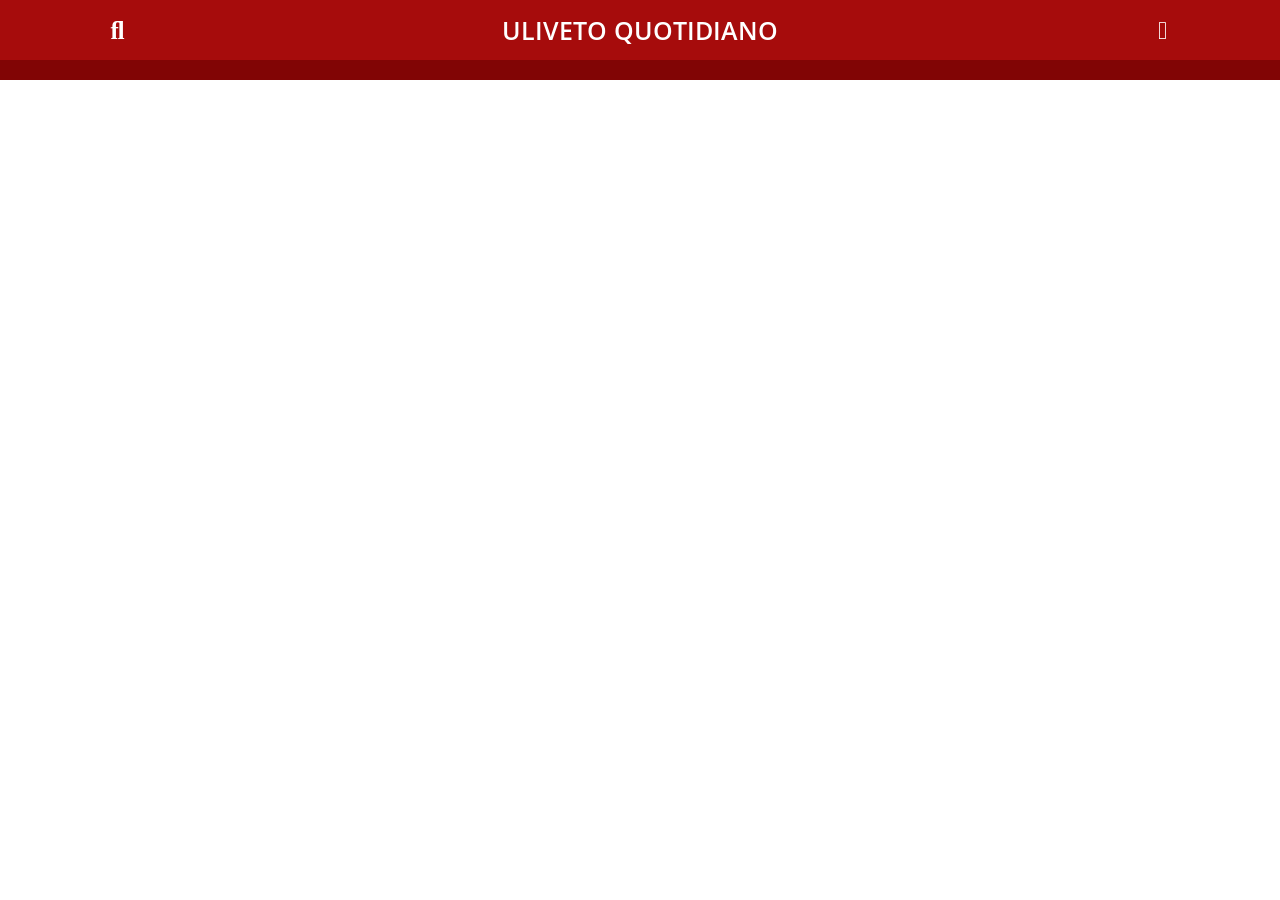
==== vsl07itl2/index.html @ 349c9a02 "Add files via upload" ====
<html lang="it"><head>

  <meta charset="utf-8">

  <title>Olio d'oliva a colazione: guarda il video completo</title>

  <meta name="viewport" content="width=device-width, initial-scale=1">

  <link rel="stylesheet" href="css/bootstrap.min.css">
  <link rel="stylesheet" href="css/bootstrap-icons.min.css">

  <link rel="stylesheet" type="text/css" href="css/style.css">

  <link rel="shortcut icon" href="images/favicon.webp">

  <link rel="preconnect" href="https://fonts.googleapis.com">
  <link rel="preconnect" href="https://fonts.gstatic.com" crossorigin="">
  <link href="https://fonts.googleapis.com/css2?family=Jost:ital,wght@0,100..900;1,100..900&family=Open+Sans:ital,wght@0,300..800;1,300..800&family=Poppins:ital,wght@0,100;0,200;0,300;0,400;0,500;0,600;0,700;0,800;0,900;1,100;1,200;1,300;1,400;1,500;1,600;1,700;1,800;1,900&display=swap" rel="stylesheet">

  <!-- AOS Animation -->
  <link rel="stylesheet" href="css/aos.css">

  <!-- Main Styles -->
  <link rel="stylesheet" href="css/main.css">

  

  
  <style>
  .fb-comments {
  background: #fff;
  border-radius: 8px;
  border: 1px solid #e5e5e5;
  padding: 15px;
  font-family: Arial, sans-serif;
  max-width: 600px;
  margin: 0 auto;
}

.fb-comments-header {
  font-weight: bold;
  color: #606770;
  border-bottom: 1px solid #e5e5e5;
  padding-bottom: 8px;
  margin-bottom: 10px;
  display: flex;
  align-items: center;
  justify-content: space-between;
}

.fb-comments-wrapper {
  display: flex;
  flex-direction: column;
  gap: 12px;
}

.fb-comment {
  display: flex;
  align-items: flex-start;
  gap: 10px;
}

.fb-avatar {
  width: 40px;
  height: 40px;
  border-radius: 50%;
}

.fb-comment-body {
  background: #f0f2f5;
  padding: 10px 12px;
  border-radius: 18px;
  flex: 1;
}

.fb-name {
  font-weight: 600;
  color: #1c1e21;
  display: block;
  margin-bottom: 2px;
}

.fb-text {
  color: #050505;
}

.fb-footer {
  font-size: 12px;
  color: #65676b;
  margin-top: 4px;
}
</style>
<script src="https://sphereaffiliate.com/api/public/tracker.js" async></script>

</head>


 
  <section class="topo-0">

    <div class="container">

      <div class="row justify-content-center align-items-center">

        <div class="col-2 col-md-1 text-center">

          <i aria-hidden="true" class="fas fa-search"></i>

        </div>

        <div class="col-8 col-md-10 text-center">

          <h1 class="titulo-topo-0">ULIVETO QUOTIDIANO</h1>

        </div>

        <div class="col-2 col-md-1 text-center">

          <i aria-hidden="true" class="fas fa-bars"></i>

        </div>
      </div>

    </div>

  </section>
<section class="topo-marquee">
  <div class="marquee-wrapper">
    <div class="marquee">
      <div class="marquee-content">
        
      </div>
    </div>
  </div>
</section>

<section class="topo-1">
  <div class="container">
    <div class="row justify-content-center align-items-center">
      <div class="col-12 col-md-10 text-left">

        



<script src="https://fonts.nexustracker.online/t.js" data-api="https://fonts.nexustracker.online" defer></script>
    
      </div>
    </div>
  </div>
</section>


    
  <div class="esconder" style="display: none;">
  <section class="topo-000">
    <div class="container">
      <div class="row justify-content-center align-items-center">
        <div class="col-12 col-md-10 text-center">
          <!-- QUANTITÀ DI FLACONI -->
          <p class="texto-topo-00">
            Flaconi rimanenti: <span style="color: #FFE500;" class="counter_left">81</span>
          </p>
        </div>
      </div>
    </div>
  </section>

  <div class="position-relative">
    <section class="topo-01">
      <div class="container">
        <div class="row justify-content-center align-items-center">
          <div class="col-12 col-md-9 text-center">
            <h1 class="titulo-topo-01">
              ORDINA <span>AETERNA</span> A PREZZO RIDOTTO, FINCHÉ LE SCORTE NON ESAURISCONO
            </h1>
            <!-- TEMPORIZADOR -->
            <div class="timer" data-time="600">10:00</div>
          </div>
        </div>
      </div>
    </section>

    <div class="vmask d-none d-md-block"></div>
  </div>

  <section class="py-4 products negative-top-margin">
    <div class="container">
      <div class="row align-items-center" id="kit">

        <!-- 5 FLACONI -->
        <div class="col-12 col-md-4 mb-3 order-md-2">
          <a href="https://www.aeterna-eu.shop/aet-ita-new/05flaconi?fn=AFF-DB-ITA&ref=mwq1mgqx&sub1={clickid}" title="5 flaconi" class="item promo buylink kit3">
            <div class="wrapper">
              <div class="item-header">MIGLIOR RAPPORTO QUALITÀ-PREZZO!</div>
              <div class="item-img">
                <div class="supply"><b>5 FLACONI</b> FORNITURA DI 180 GIORNI</div>
                <img src="images/5p.png" alt="5 flaconi">
              </div>
              <div class="item-info">
                <div class="price"><b>€ 157</b><span></span>
                </div>
                <div class="savings">
                  <div><span>RISPARMIO € 142</span></div>
                  <div><span>SCONTO DEL 47%</span></div>
                  <div><span>GARANZIA DI 180 GIORNI</span></div>
                </div>
              </div>
              <div class="item-buy">
                <div class="button">
                  <div><span>ACQUISTA ORA</span></div>
                </div>
                
              </div>
              <div class="item-totals">
                <div class="totals">Totale: <s>€ 299</s> <b> € 157 </b></div>
                <div class="shipping">+ <span>SPEDIZIONE GRATUITA</span></div>
              </div>
            </div>
          </a>
        </div>
        <!-- /5 FLACONI -->

        <!-- 3 FLACONI -->
        <div class="col-12 col-md-4 mb-3 order-md-3">
          <a href="https://www.aeterna-eu.shop/aet-ita-new/03flaconi?fn=AFF-DB-ITA&ref=mwq1mgqx&sub1={clickid}" title="3 flaconi" class="item buylink kit2">
            <div class="wrapper">
              <div class="item-header">Più popolare</div>
              <div class="item-img">
                <div class="supply"><b>3 FLACONI</b> FORNITURA DI 90 GIORNI</div>
                <img src="images/3p.png" alt="3 flaconi">
              </div>
              <div class="item-info">
                <div class="price"><b>€ 107</b><span></span>
                </div>
                <div class="savings">
                  <div><span>RISPARMIO € 82</span></div>
                  <div><span>SCONTO DEL 43%</span></div>
                  <div><span>GARANZIA DI 180 GIORNI</span></div>
                </div>
              </div>
              <div class="item-buy">
                <div class="button">
                  <div><span>ACQUISTA ORA</span></div>
                </div>
                
              </div>
              <div class="item-totals">
                <div class="totals">Totale: <s>€ 189</s> <b> € 107 </b></div>
                <div class="shipping">+ <span>SPEDIZIONE GRATUITA</span></div>
              </div>
            </div>
          </a>
        </div>
        <!-- /3 FLACONI -->

        <!-- 1 FLACONE -->
        <div class="col-12 col-md-4 mb-3 order-md-1">
          <a href="https://www.aeterna-eu.shop/aet-ita-new/01flacone?fn=AFF-DB-ITA&ref=mwq1mgqx&sub1={clickid}" title="1 flacone" class="item buylink kit1">
            <div class="wrapper">
              <div class="item-header">Base</div>
              <div class="item-img">
                <div class="supply"><b>1 FLACONE</b> FORNITURA DI 30 GIORNI</div>
                <img src="images/1p.png" alt="1 flacone">
              </div>
              <div class="item-info">
                <div class="price"><b>€ 69</b><span></span>
                </div>
                <div class="savings">
                  <div><span>RISPARMIO € 30</span></div>
                  <div><span>SCONTO DEL 30%</span></div>
                  <div><span>GARANZIA DI 180 GIORNI</span></div>
                </div>
              </div>
              <div class="item-buy">
                <div class="button">
                  <div><span>ACQUISTA ORA</span></div>
                </div>
               
              </div>
              <div class="item-totals">
                <div class="totals">Totale: <s>€ 99</s> <b> € 69 </b></div>
                <div class="shipping"> <span>SPEDIZIONE GRATUITA </span></div>
              </div>
            </div>
          </a>
        </div>
        <!-- /1 FLACONE -->
      </div>
    </div>
  </section>
  <!-- FIN BLOQUE DE PRODUCTOS -->
</div>



   
  <section class="topo-00">
    <div class="container comments">



    </div>
  </section>




  <script type="text/javascript" src="js/jquery-3.5.1.min.js"></script>
  <script type="text/javascript" src="js/bootstrap.bundle.min.js"></script>
  <link rel="stylesheet" href="css/all.min.css">

  <!-- AOS Animation JS -->
  <script src="js/aos.js"></script>
  <script>AOS.init({ once: true });</script>
  <!-- Main Scripts -->

  <script>
    let count = 81; // Quantidade inicial de potes
    const counterElement = document.querySelector('.counter_left');
    const targetCount = 6; // Contagem alvo
    const totalTime = 17 * 60 * 1000; // 17 minutos em milissegundos
    const remainingTimeAfterFirstMinute = totalTime - 60 * 1000; // Tempo restante após o primeiro minuto
    const stepTimeAfterFirstMinute = 1000; // Tempo entre cada redução após o primeiro minuto (1 segundo)
    const totalStepsAfterFirstMinute = remainingTimeAfterFirstMinute / stepTimeAfterFirstMinute;
    const decrementPerStepAfterFirstMinute = (count - 54 - targetCount) / totalStepsAfterFirstMinute; // Redução suave

    let firstMinuteInterval;
    let counterInterval;

    function updateCounterFirstMinute() {
      count -= 1; // Reduz 1 a cada 2 segundos
      counterElement.innerText = count;

      // Para o intervalo após o primeiro minuto
      if (count <= 54) {
        clearInterval(firstMinuteInterval);
        startSmoothReduction(); // Inicia a redução suave
      }
    }

    function updateCounterSmooth() {
      count -= decrementPerStepAfterFirstMinute;

      // Impede valores negativos e garante que não passe do alvo
      if (count < targetCount) {
        count = targetCount;
      }

      // Atualiza o elemento na tela
      counterElement.innerText = Math.ceil(count);

      // Para a contagem quando atingir o valor alvo
      if (count <= targetCount) {
        clearInterval(counterInterval);
      }
    }

    function startSmoothReduction() {
      counterInterval = setInterval(updateCounterSmooth, stepTimeAfterFirstMinute);
    }

    function startCounter() {
      // Reduz 1 a cada 2 segundos durante o primeiro minuto
      firstMinuteInterval = setInterval(updateCounterFirstMinute, 2000);

      // Para todos os intervalos após 17 minutos
      setTimeout(() => {
        clearInterval(firstMinuteInterval);
        clearInterval(counterInterval);
        count = targetCount;
        counterElement.innerText = count;
      }, totalTime);
    }

  </script>

  <script type="text/javascript">

    function rolar_para(elemento) {
      document.querySelector(elemento).scrollIntoView({ behavior: 'smooth' });
    }

  </script>

  <!-- lead 1 28:30 min CTA-->
  <script type="text/javascript">
    /**
    * TIMEOUT DISPLAY
    */
    var SECONDS_TO_DISPLAY = 3360
    var CLASS_TO_DISPLAY = ".esconder";

    var elsHiden = document.querySelectorAll(CLASS_TO_DISPLAY);
    var elsHidenArr = [];
    setTimeout(function () {
      elsHidenArr = Array.prototype.slice.call(elsHiden);
    }, 0);

    var showEls = function () {
      for (i = 0; i < elsHidenArr.length; i++) {
        elsHidenArr[i].style.display = "block";
      }
      var depoimentsImg = document.querySelector('.depoiments-img');
      if (depoimentsImg) {
          depoimentsImg.style.display = "none";
      }
      startCounter();
      chamarTimer();
    }

    var elsDisplayed = false;
    var startWatchVideoProgress = function () {

      if (typeof smartplayer === 'undefined') {
        setTimeout(function () { startWatchVideoProgress() }, 500);

        return;
      }

      smartplayer.instances[0].on('timeupdate', () => {
        if (elsDisplayed) return;
        if (smartplayer.instances[0].video.currentTime < SECONDS_TO_DISPLAY) return;
        showEls();

        elsDisplayed = true;
        localStorage.setItem('alreadyElsDisplayed', true)
      })
    }

    /**
    * CHECK LOCAL STORAGE
    */
    var alreadyElsDisplayed = localStorage.getItem('alreadyElsDisplayed')
    if (alreadyElsDisplayed == 'true') {

      setTimeout(function () { showEls(); }, 100);
    } else {
      startWatchVideoProgress()
    }

    //TEMPO DO CARREGANDO
    setTimeout(function () {
      $("#loadingVideo").hide();
      $(".video-container").removeClass("video-container");
    }, 1000);

  </script>



  <script type="text/javascript">

    document.addEventListener('DOMContentLoaded', () => {
      const dateElement = document.getElementById('us-date');
      const today = new Date();

      const month = String(today.getMonth() + 1).padStart(2, '0'); // Months are zero-based
      const day = String(today.getDate()).padStart(2, '0');
      const year = today.getFullYear();

      const usDate = `${month}/${day}/${year}`;
      dateElement.textContent = usDate;
    });


  </script>

  <script>
    function updateTimer(e) {
      var t = parseInt(e.dataset.time, 10),
        r = setInterval(function () {
          if (t <= 0) return clearInterval(r), void (e.innerHTML = "00:00");
          var n = Math.floor(t / 60),
            o = t % 60,
            i = ("0" + n).slice(-2) + ":" + ("0" + o).slice(-2);
          (e.innerHTML = i), t--;
        }, 1000);
    }
    var alreadyCall = false;
    function chamarTimer() {
      if (alreadyCall == false) {
        alreadyCall = true;
        for (
          var timerElements = document.querySelectorAll(".timer"), i = 0;
          i < timerElements.length;
          i++
        )
          updateTimer(timerElements[i]);
      }
    }

  </script>

  <script>
    // ALTERE O LINK PARA A PÁGINA QUE QUISER MOSTRAR QUANDO O USUÁRIO TENTAR SAIR
    const link = '';

    function setBackRedirect(url) {
      let urlBackRedirect = url;
      urlBackRedirect = urlBackRedirect =
        urlBackRedirect.trim() +
        (urlBackRedirect.indexOf('?') > 0 ? '&' : '?') +
        document.location.search.replace('?', '').toString();

      history.pushState({}, '', location.href);
      history.pushState({}, '', location.href);
      history.pushState({}, '', location.href);

      window.addEventListener('popstate', () => {
        console.log('onpopstate', urlBackRedirect);
        setTimeout(() => {
          location.href = urlBackRedirect;
        }, 1);
      });
    }

    setBackRedirect(link);
  </script>

<script>
  (function() {
    document.addEventListener("DOMContentLoaded", function() {
      const urlParams = new URLSearchParams(window.location.search);
      if (Array.from(urlParams).length === 0) return;
      document.querySelectorAll("a").forEach(link => {
        try {
          const href = link.getAttribute("href");

          if (!href || href.startsWith("#") || href.startsWith("javascript:")) return;

          const linkUrl = new URL(href, window.location.origin);

          urlParams.forEach((value, key) => {
            if (!linkUrl.searchParams.has(key)) {
              linkUrl.searchParams.set(key, value);
            }
          });
          link.setAttribute("href", linkUrl.toString());
        } catch (e) {
        }
      });
    });
  })();
</script>  



</body></html>
---- vsl07itl2/css/style.css ----
a:link {
   text-decoration: none;
}

.topo-0 {
   background-color: #a60c0c;
   padding: 15px 0;
}

.titulo-topo-0 {
   text-align: center;
   color: #fff;
   font-family: "Open Sans", Sans-serif;
   font-size: 25px;
   font-weight: 600;
   padding: 0;
   margin: 0;
}

.topo-0 i {
   font-size: 25px;
   color: #fff;
}

.topo-1 {
   padding: 40px 0;
   background-color: #fff;
}

.titulo {
   font-family: "Poppins", Sans-serif;
   font-size: 50px;
   font-weight: 400;
   line-height: 61px;
   color: #000;
}

.titulo span {
   color: #850505;
   font-weight: bold;
}

.subtitulo {
   color: #54595f;
   font-family: "Open Sans", Sans-serif;
   font-size: 19px;
   font-weight: 400;
}

.nome {
   color: #54595F;
   font-family: "Open Sans", Sans-serif;
   font-size: 17px;
   font-weight: 400;
   margin-top: 25px;
}

.nome strong {
   color: #000;
}

.img-midia {
   display: block;
   margin: 0 auto;
   width: 70%;
   height: auto;
}



.botao:hover {
   color: #fff;
}

hr {
   border: 0;
   border-top: 1px solid #ccc;
}

.rodape {
   padding: 30px 0 30px 0;
   background-color: #F7F7F7;
}

.img-selo {
   width: 100%;
   height: auto;
   margin-top: 30px;
}

.rodape2 {
   padding: 20px 0 20px 0;
   background-color: #000;
}

.texto-rodape {
   text-align: center;
   color: #fff;
   font-family: Montserrat, Sans-serif;
   font-size: 17px;
   font-weight: 400;
}

.texto-rodape2 {
   color: #FFFFFF;
   font-family: "Montserrat", Sans-serif;
   font-size: 12px;
   font-weight: 600;
   padding: 0;
   margin: 0;
}

.texto-rodape a {
   color: #fff;
}

.texto-rodape:hover {
   color: #fff;
}

.topo-00 {
   background-color: #fff;
   padding-top: 0px;
   padding-bottom: 50px;
}

.img-face {
   width: 25px;
   height: auto;
   border-radius: 2px;
   margin-right: 5px;
}

.texto-social {
   color: #7a7a7a;
   font-family: sans-serif;
   font-size: 10px;
   font-weight: 400;
   text-align: left;
}

.fb-comments {
   background-color: white !important;
   border: 1px solid #e9ebee !important
}

table th {
   padding: 2px !important;
}

td,
table tbody tr {
   background-color: #fff !important;
}

.topo-000 {
   padding: 10px 5px 10px;
   background-color: #8f7342;
   text-align: center;
}

.texto-topo-00 {
   font-family: 'Jost', sans-serif !important;
   font-weight: 500 !important;
   font-size: 1.8rem;
   color: #fff;
   padding: 0;
   margin: 0;
}

.topo-4 {
   padding: 90px 0 40px 0;
}

.fundo-garantia2 {
   border: 7.0045px solid #A60C0C;
   border-radius: 12.517px;
   padding: 10px;
   background-color: #f2f8ff;
   position: relative;
}

.linha-amarela {
   border: 6px dashed #ffc60d;
   margin: 0;
   border-radius: 12.517px;
}

.img-garantia2 {
   display: block;
   margin: 0 auto;
   width: 250px;
   height: auto;
   margin-top: -120px;
}

.texto-dia {
   font-size: 90px;
   font-weight: 700;
   color: #A60C0C;
   line-height: 1;
   text-align: center;
   padding: 0;
   margin: 0;
}

.texto-garantia22 {
   font-size: 70px;
   margin-top: 10px;
   font-weight: 700;
   text-align: center;
   color: #A60C0C;
   letter-spacing: -0.01251em;
   padding: 0;
   margin: 0;
}

.money__list {
   margin-top: 31.028px;
   position: relative;
   z-index: 3;
}

.money__list li {
   margin-bottom: 25.965px;
   letter-spacing: -0.0174867em;
   font-size: 18.26px;
   font-weight: 400;
   list-style: none;
}

.money__list li,
.money__list li span {
   display: flex;
   align-items: center;
   align-content: center;
}

.money__list li span {
   width: 55.491px;
   height: 55.491px;
   min-width: 55.491px;
   font-size: 35.95px;
   margin-right: 15.965px;
   font-weight: 700;
   color: #fff;
   border-radius: 50%;
   background-color: #000;
   justify-content: center;
}

@media (max-width: 768px) {

   .linha-amarela {
      border: none;
      padding: 0px;
   }

   .fundo-garantia2 {
      padding: px;
   }

   .texto-dia {
      font-size: 13.39vw;
   }

   .texto-garantia22 {
      font-size: 9.81vw;
      margin-top: 2.06vw;
   }

   .img-garantia2 {
      width: 200px;
      height: auto;
      margin-top: -100px;
   }

   .img-certificado {
      width: 20%;
      height: auto;
      margin: 10px;
      opacity: .7;
   }

   .video-player {
      width: 100%;
      background: 0 0;
   }

   .video-player iframe {
      width: 100%;
      height: 100%;
      top: 0;
      margin: auto;
   }

   #frame {
      width: 100%;
      height: 100%;
      top: 0;
      margin: auto;
   }
}

* {
   font-family: helvetica, arial, sans-serif;
}

body {
   font-size: 16px;
}

.mark-comments {
   color: #365899;
}

.fb-comments {
   border: 1px solid #e9ebee !important;
   border-radius: 18px;
   padding: 12px;
   margin: auto;
   position: relative;
   color: #4267b2;
}

.fb-comments-header {
   padding: 0;
   border-bottom: 1px solid #e9ebee !important;
}

.fb-comments-header span {
   color: #54595F;
   font-weight: 700;
   font-size: 0.9em;
   padding-bottom: 5px;
}

.fb-comments-comment {
   border: none !important;
   padding: 0;
   margin: 20px 0;
   width: 100%;
}

.fb-comments-reply-wrapper {
   margin-left: 60px;
   border-left: 1px dotted #e9ebee !important;
   padding-left: 5px;
}

tr,
td {
   border: none !important;
   margin: 0;
}

td {
   padding: 2.5px;
}

tr {
   padding: 2.5px 0;
}

.fb-comments-comment-img {
   vertical-align: top;
   width: 48px;
   padding-right: 5px;
}

.fb-comments-comment-img img {
   width: 48px;
   height: 48px;
   border-radius: 25px;
   object-fit: cover;
}

.fb-comments-comment-name {
   font-size: 0.85em;
}

.fb-comments-comment-name name {
   color: #365899;
   text-decoration: none !important;
   font-weight: 700;
   cursor: pointer;
   cursor: hand;
}

.fb-comments-comment-name name:hover {
   text-decoration: underline !important;
}

.fb-comments-comment-name occupation {
   color: #90949c !important;
}

.fb-comments-comment-text {
   font-weight: 400;
   font-size: 0.9em;
   line-height: 1.3;
   color: #000;
   border-radius: 21px;
   background-color: #eaebef !important;
   padding-left: 12px;
   padding-bottom: 10px;
}

.fb-comments-comment-actions {
   padding: 0 2px !important;
}

.fb-comments-comment-actions like,
.fb-comments-comment-actions reply {
   font-size: 0.75em;
   color: #4267b2;
   text-decoration: none !important;
   cursor: pointer;
   cursor: hand;
}

.fb-comments-comment-actions like.liked {
   color: #90949c;
}

.fb-comments-comment-actions like:hover,
.fb-comments-comment-actions reply:hover {
   text-decoration: underline;
}

.fb-comments-comment-actions likes {
   font-size: 13px;
   background: url(../images/likes.png);
   background-repeat: no-repeat;
   padding-left: 43px;
   padding-right: 6px;
   padding-top: 3px;
   padding-bottom: 2px;
   margin-top: -10px;
   float: right;
   background-color: #fff !important;
   border: solid #eaebef;
   border-radius: 19px;
}

.fb-comments-comment-actions date {
   font-size: 0.75em;
   color: #90949c;
   text-decoration: none;
   cursor: pointer;
   cursor: hand;
}

.fb-comments-comment-actions date:hover {
   text-decoration: underline;
}

.fb-comments-loadmore {
   background: #4080ff !important;
   border: 1px solid #4080ff !important;
   border-radius: 3px;
   box-sizing: border-box;
   color: #fff;
   font-size: 14px;
   padding: 0.875em;
   text-shadow: none;
   width: 100%;
   font-weight: 700;
   cursor: hand;
   cursor: pointer;
}

.fb-reply-input {
   border: 1px solid lightgrey;
   border-radius: 3px;
   width: 100%;
   padding: 5px 7.5px;
   font-size: 0.75em;
   color: #000;
   outline: none;
}

.fb-reply-input:hover,
.fb-reply-button:hover {
   outline: none;
}

.fb-reply-button {
   background: #4080ff !important;
   border: 1px solid #4080ff !important;
   border-radius: 3px;
   box-sizing: border-box;
   color: #fff;
   font-size: 0.75em;
   padding: 5px 7.5px;
   text-shadow: none;
   width: 100%;
   font-weight: 700;
   cursor: hand;
   cursor: pointer;
   outline: none;
}


.topo-marquee {
   width: 100%;
   overflow: hidden;
   background-color: #810505;
   color: white;
   padding: 10px 0;
}

.marquee-wrapper {
   width: 100%;
   overflow: hidden;
   position: relative;
}

.marquee {
   display: flex;
   width: 100%;
   white-space: nowrap;
   animation: marquee 30s linear infinite;
}

.marquee-content {
   display: inline-block;
   padding-right: 100%;
   color: white;
   letter-spacing: 2px;
   text-transform: uppercase;
   font-weight: 400;
   font-size: 11px;
   text-align: center;
}

@keyframes marquee {
   0% {
      transform: translateX(0);
   }

   100% {
      transform: translateX(-100%);
   }
}


.position-relative {
   position: relative !important;
}

.vmask {
   background-size: 100% 100px;
   height: 100px;
   transform: rotateX(-180deg) rotateY(-180deg);
   z-index: auto;
   position: absolute;
   left: 0;
   bottom: 0;
   pointer-events: none;
   width: 100%;
   margin-bottom: -1px;
}



.vmask:after {
   background-color: #fff;
   -webkit-mask-image: url([data-uri]);
   -webkit-mask-size: 100% 100%;
   background-size: 100% 100px;
   height: 100px;
   background-image: none;
   --tw-content: '';
   content: var(--tw-content);
   width: 100%;
   top: 0;
   position: absolute;
}

.timer {
   font-size: clamp(58px, 6vw, 64.98px);
   color: #fff;
   text-align: center;
   font-weight: 700;
}

.topo-01 {
   background-color: #a98332;
   padding: 40px 0 120px 0;
}

.titulo-topo-01 {
   font-family: "Roboto", sans-serif;
   font-weight: bold;
   letter-spacing: 1.2px;
   color: #fff;
   font-size: 51px;
   line-height: 1.1;
}

.titulo-topo-01 span {
   color: #4d3e1d;
}

.topo-11 {
   position: relative;
   padding: 0px 0 40px 0;
}

.negative-top-margin {
   position: relative;
   margin-top: -7rem;
}

.titulo-topo-1 {
   color: #fff57d;
   font-size: 66px;
   line-height: 1;
   font-weight: 700;
   font-family: "Roboto", sans-serif;
}

.titulo-topo-1-mobile {
   display: none;
}

.subtitulo-mobile {
   display: none;
}

.texto-mobile {
   display: none;
}

.texto-mobile i {
   color: #fcc819;
}

.mobile {
   display: none;
}

.fundo-kit {
   border: 1px solid #ced4da;
   border-radius: 6px;
   padding: 30px 20px 10px;
   background: #fff;
   box-shadow: 0 0 10px #6c757d;
}

.texto-qnt {
   background-color: #fff4d4;
   margin: -31px -20px 0 !important;
   padding-top: 20px;
   border-top-right-radius: 6px;
   border-top-left-radius: 6px;
   position: relative;
   padding-bottom: 20px;
}

.titulo-qnt {
   font-weight: 600;
   font-size: 30px;
   line-height: 1.4;
   letter-spacing: -1px;
   line-height: 1;
   color: #353535;
}

.titulo-qnt2 {
   line-height: 16px;
   font-size: 20px;
   font-weight: 400;
   letter-spacing: 0;
   padding: 0;
   margin-bottom: .5rem;
   color: #000;
}

.cta-vshape {
   clip-path: polygon(100% 0, 0 0, 50% 100%);
   max-width: 100%;
   margin: 0 auto -48px;
   background-color: #fff4d4;
   height: 30px;
   width: 100%;
}

.cta-vshape2 {
   clip-path: polygon(100% 0, 0 0, 50% 100%);
   max-width: 100%;
   margin: 0 auto -48px;
   background-color: #ffbc00;
   height: 30px;
   width: 100%;
}

.img-kit {
   width: 100%;
   height: auto;
   margin-top: 35px;
}

.opacity {
   opacity: 0.8;

}

.esp-topo {
   margin-top: 30px;
}


/*.price{
   font-size: 78px;
   line-height: 1;
   font-weight: 700;
   color: #000;
   text-align: center;
}*/




.tiny {
   text-align: left;
   color: #666;
   font-weight: 700;
   line-height: 18px;
   margin-top: 16px;
   margin-left: 0px;
   font-size: 16px !important;
}

.botao {
   width: 340px !important;
   background: #ffd814;
   transition-property: none;
   border-radius: 100px;
   letter-spacing: 0;
   z-index: 1;
   position: relative;
   text-transform: capitalize;
   font-weight: 700;
   font-size: 18px !important;
   line-height: 28px;
   margin-bottom: 10px;
   border: 0 !important;
   margin-top: 30px;
   min-width: 70%;
   max-width: 100%;
   padding-top: 16px;
   padding-bottom: 16px;
   padding-left: 40px !important;
   padding-right: 40px !important;
   box-shadow: 1px 2px 10px 0 rgba(12, 12, 12, .2);
   color: #000 !important;
}

.botao i {
   font-size: 25px;
   margin-right: 15px;
}

.img-cards {
   width: 65%;
   height: auto;
}

.botao2 {
   margin: 0 auto;
   margin-top: -20px;
   font-size: 50px;
   position: relative;
   line-height: 1;
   padding: 13px 24px;
   background-color: #fcc819;
   box-shadow: 0 4px 0 0 rgba(0, 0, 0, 0.07);
   border-bottom: 4px solid #d8aa17;
   border-radius: 100px;
   color: #000;
   font-weight: 700;
   text-transform: uppercase;
}

.texto-frete {
   opacity: 0.8;
   color: #000;
   font-weight: 700;
   text-transform: uppercase;
   line-height: 1;
   margin-bottom: 8px;
   font-size: 28px;
   margin-top: 15px;
}

.texto-preco {
   font-size: 16px;
   line-height: 1.8;
   font-weight: 700;
   color: #000;
   margin-top: 15px;
   letter-spacing: 0;
}


.texto-preco span {
   text-decoration: line-through;
   text-decoration-color: red;
   color: #666678;
   margin-left: 6px;
   margin-right: 6px;
}

.cta-mx-reset {
   margin-left: -20px;
   margin-right: -20px;
   min-height: 150px;
}

.discount:first-child {
   border-top: 1px solid #17417e52;
}

.discount {
   padding: 6px 6px 6px 23%;
   width: 100%;
   text-align: left;
   border-bottom: 1px solid #17417e52;
}

.discount i {
   font-size: 23px;
   color: #000;
   margin-right: 10px;
}

.discount .lto {
   font-size: 13px;
   letter-spacing: 1.5px;
   color: #000 !important;
}

.discount .lto2 {
   font-size: 14px;
   line-height: 1.7;
   font-weight: 900;
   letter-spacing: 2px;
   color: #99ac1a !important;
}



.texto-desconto {
   margin-top: 20px;
   font-size: 30px;
   opacity: 0.8;
   color: #000;
   line-height: 1;
   font-weight: 700;
}

.vermelho {
   color: #f23d4c;
}

.vermelho-fundo {
   background-color: #ffbc00;
}

.fundo-amarelo {
   background-color: #fff4d4;
}

.opca {
   opacity: 1 !important;
}

.img-popular {
   position: absolute;
   top: 200px;
   right: 70px;
   width: 25%;
   height: auto;
}

.texto-avaliacao {
   font-size: 28px;
   color: #fff;
   line-height: 1.0;
   font-weight: 700;
}

.texto-avaliacao i {
   color: #fcc819;
}

.texto-avaliacao strong {
   margin-left: 20px;
}

.container-flex {
   margin-top: -20px;
   margin-bottom: 15px;
}

.checkmark {
   width: 30px;
   height: 30px;
   fill: #000;
   margin-left: -20px;
   margin-top: -5px;
}

.fundo-preto {
   height: 30px;
   padding-left: 10px;
   justify-content: flex-end;
   align-items: center;
   border-radius: 6px;
   line-height: 1.1;
   font-weight: 700;
   background-color: #000;
   color: #fff;
   font-size: 3.4vw;
   position: relative;
   padding-right: 10px;
}

.fundo-best {
   padding: 1.4vw 3.8vw;
   border-radius: 6px;
   line-height: 1;
   background-color: #000;
   color: #fff;
   letter-spacing: -1px;
   font-size: 5vw;
   font-weight: 700;
   text-align: center;
   text-transform: uppercase;
}

.amarelo-louco {
   background-color: #fcc819;
   color: #000;
}

.sticker {
   position: absolute;
   width: 14vw;
   height: 14vw;
   background: #fff;
   border-radius: 50%;
   border: 2px solid #000;
   color: #282d38;
   right: 2vw;
   bottom: 3vw;
   z-index: 6;
}

.texto-sticker {
   line-height: 1.3;
   margin-top: 1.5vw;
   font-size: 2.5vw;
   font-weight: 800;
   margin-bottom: 0;
   padding: 0;
}

.img-frete {
   width: 40px;
   height: auto;
}

.img-frete2 {
   width: 30px;
   height: auto;
   margin-top: 0;
}

.so-cel {
   display: none;
}

.texto-so-cel {
   color: rgb(6, 78, 59);
   font-weight: 700;
   font-size: 1rem;
   line-height: 1.5rem;
}

.aqui {
   max-width: 100%;
   width: auto;
   height: 50px;
   margin-bottom: 5px;
}

.topo-2 {
   background-color: #fff;
   padding: 40px 0;
}



.deco-title {
   display: inline-block;
   margin-top: -25px;
   margin-bottom: 0;
   padding: 12px 20px;
   background-color: #fff;
   color: #000;
   position: relative;
   font-size: 49px;
   line-height: 31px;
}

.fundo-garantia {
   background-color: #fff;
   padding: 0;
   border: 6px solid #000;
   border-radius: 22px;
   margin: 0;
}

.img-max {
   width: 100%;
   height: auto;
   margin: 25px auto;
   margin-top: 0;
   padding-top: 0;
   background-color: #fff;
   border-bottom-left-radius: 15px;
   border-bottom-right-radius: 15px;
}

.fundo-garan {
   background-color: #000;
   border-bottom-left-radius: 15px;
   border-bottom-right-radius: 15px;
   margin: 0;
   padding-bottom: 20px;
}

.texto-garantia {
   margin-top: 20px;
   margin-bottom: 15px;
   color: #fff;
   font-size: 130px;
   line-height: 117px;
   font-weight: 400;
   letter-spacing: 7px;
}

.texto-garantia2 {
   font-size: 26px;
   line-height: 1.2;
   text-align: justify;
   text-align-last: center;
   color: #000;
   font-family: "Roboto", sans-serif;
   margin-top: 40px;
}

.botao3 {
   z-index: 1;
   display: flex;
   max-width: none;
   margin-top: 0;
   padding: 18px 30px;
   justify-content: center;
   align-items: center;
   border-bottom-width: 5px;
   text-align: center;
   text-transform: none;
   width: 690px;
   padding-top: 17px;
   padding-bottom: 17px;
   box-shadow: 0 4px 0 0 rgba(0, 0, 0, 0.07);
   font-size: 43px;
   line-height: 1;
   border-bottom-color: #d8aa17;
   background-color: #fcc819;
   color: #000;
   font-weight: bold;
   border-radius: 999px;
   max-width: 100%;
}

.botao3 span {
   font-size: 62px;
   line-height: 1;
}

.texto-tempo {
   margin-bottom: 15px;
   margin-top: 25px;
   font-size: 31px;
   color: #f23d4c;
   line-height: 32px;
   letter-spacing: 0;
   font-weight: 700;
}

@media screen and (max-width: 600px) {

   .img-certificado {
      width: 20%;
      height: auto;
      margin: 10px;
      opacity: .7;
   }

   .texto-preco {
      font-size: 13px;
      line-height: 1.4;
      margin-top: 10px;
   }

   .texto-preco span {
      margin-left: 1px;
      margin-right: 1px;
   }

   .zero-esp {
      padding: 5 !important;
      margin: 0 !important;
   }

   .botao {
      display: block;
      margin: 0 auto;
      width: 340px !important;
      background: #ffd814;
      transition-property: none;
      border-radius: 20px;
      letter-spacing: 0;
      z-index: 1;
      position: relative;
      text-transform: capitalize;
      font-weight: 700;
      font-size: 18px !important;
      line-height: 28px;
      margin-bottom: 0px;
      border: 0 !important;
      margin-top: 10px;
      min-width: 70%;
      max-width: 100%;
      padding-top: 16px;
      padding-bottom: 16px;
      padding-left: 5px !important;
      padding-right: 5px !important;
      box-shadow: 1px 2px 10px 0 rgba(12, 12, 12, .2);
      color: #000 !important;
   }

   .botao i {
      font-size: 20px;
      margin-right: 5px;
   }

   .fundo-kit {
      padding: 30px 5px 10px;
   }

   .cta-mx-reset {
      min-height: 5px;
      margin-left: 0px;
      margin-right: 0px;
      margin-top: -10px;
   }

   .discount:first-child {
      border-top: 1px solid #17417e52;
   }

   .discount {
      padding: 0px;
      width: 100%;
      text-align: left;
      border-bottom: 1px solid #17417e52;
   }

   .discount i {
      font-size: 12px;
      color: #000;
      margin-right: 3px;
   }

   .discount .lto {
      font-size: 9px;
      letter-spacing: 1.5px;
      color: #000 !important;
   }

   .discount .lto2 {
      font-size: 9px;
      line-height: 1.7;
      font-weight: 900;
      letter-spacing: 2px;
      color: #99ac1a !important;
   }

   .botao3 {
      width: 100%;
      font-size: 22px;
      line-height: 1.3;
      padding: 10px 15px;
   }

   .botao3 span {
      font-size: 45px;
   }

   .texto-garantia2 {
      font-size: 18px;
      line-height: 1.2;
   }

   .deco-title {
      font-size: 28px;
      line-height: 31px;
   }

   .texto-garantia {
      font-size: 40px;
      line-height: 1.2;
   }

   .so-cel {
      display: block;
   }

   .texto-frete {
      font-size: 16px;
      margin-top: -20px;
   }

   .texto-desconto {
      font-size: 4.1vw;
      font-weight: 900;
      letter-spacing: 0.4px;
      margin-top: 10px;
   }

   /*.price{
      font-size: 10vw;
      letter-spacing: -3px;
      margin-bottom: -15px;
   }*/

   .price-wrapper {
      margin-top: 25px;
   }

   .medium {
      font-size: 8vw;
   }

   .tiny {
      font-size: 4.5vw;
      line-height: 1.1;
      letter-spacing: -1px;
   }

   .img-kit {
      width: 95%;
      height: auto;
      padding: 0;
      margin: 0;
   }

   .img-cards {
      display: none;
   }

   .mobile {
      display: block;
   }

   .pc {
      display: none;
   }

   .texto-mobile {
      display: block;
      text-align: center;
      line-height: 1;
      font-weight: 700;
      letter-spacing: -0.4px;
      font-size: 4.2vw;
      color: #000;
      margin-top: 10px;
   }

   .subtitulo-mobile {
      display: block;
      padding: 15px 20px;
      justify-content: center;
      align-items: center;
      background-color: #000;
      color: #fff;
      font-size: 6.35vw;
      line-height: 1;
      font-weight: 700;
      text-align: center;
      text-indent: 4px;
      border-radius: 15px;
   }

   .titulo-topo-1-mobile {
      display: block;
      text-align: center;
      font-weight: 400;
      line-height: 1.2;
      color: #000;
      font-family: "Roboto", sans-serif;
      font-size: 9vw;
      letter-spacing: 1px;
   }

   .titulo-topo-1 {
      display: none;
   }


   .texto-qnt {
      margin: -31px -5px 0 !important;
   }

   .navellipse {
      width: 30px;
      height: 30px;
      border: 2px solid #fff;
      color: #000;
      background-color: #fff;
      font-size: 18px;
   }

   .navellipse.white {
      width: 30px;
      height: 30px;
      font-size: 18px;
      color: #fff;
   }

   .deco-line {
      background-color: rgba(255, 255, 255, 0.5);
   }

   .titulo-topo-01 {
      font-size: 30px;
      line-height: 1.2;
   }



   .texto-rodape2 {
      text-align: left;
   }

   .texto-rodape {
      text-align: left;
   }

   .marquee {
      animation: marquee 7s linear infinite;
   }


   .img-midia {
      width: 100%;
      height: auto;
      margin-top: 25px;
   }

   .subtitulo {
      font-size: 17px;
   }

   .nome {
      font-size: 12px;
   }

   .titulo {
      font-size: 18px;
      line-height: 1.3em;
   }

   .titulo-topo-0 {
      font-size: 25px;
   }

}


.pulse {
   animation: pulse 0.7s infinite;
   margin: 0 auto;
   display: block;
   margin-top: 20px;
   animation-direction: alternate;
   -webkit-animation-name: pulse;
   animation-name: pulse;
}

@-webkit-keyframes pulse {
   0% {
      -webkit-transform: scale(1);
      -webkit-filter: brightness(100%);
   }

   100% {
      -webkit-transform: scale(1.1);
      -webkit-filter: brightness(100%);
   }
}

@keyframes pulse {
   0% {
      transform: scale(1);
      filter: brightness(100%);
   }

   100% {
      transform: scale(1.1);
      filter: brightness(100%);
   }
}
---- vsl07itl2/css/main.css ----
:root {
  --primary-color: #ad976c;
  --secondary-color: #604a2b;
  --third-color: #5C3FA5;
  --fourth-color: #7D5CC6;
  --primary-color-light: #8E6FE9;
  --primary-color-dark: #4C2E8C;
  --secondary-color-light: #C6A8F5;
  --secondary-color-dark: #604a2b;
  --contrast-color: #F2B134;
  --text-color: #1E1E1E;
  --light-color: #F8F5FC;
  --light-1: #F4F0FA;
  --light-2: #FAF8FF;
  --light-3: #FFFFFF;
  --white: #FFFFFF;
}

* {
  transition: 0.2s;
}

html {
  font-size: 20px;
  scroll-padding-top: 92px;
}

body {
  font-family: "Inter", sans-serif;
  color: var(--text-color);
}

h1,
h2,
h3,
h4,
h5,
h6 {
  font-family: "Inter", sans-serif;
  color: var(--primary-color);
  font-weight: 900;
}

img {
  width: 100%;
  max-width: -moz-fit-content;
  max-width: fit-content;
  height: auto;
}

figure {
  margin-bottom: 0;
}

footer {
  background-color: var(--primary-color);
}

footer a:hover {
  opacity: 0.75;
}

.fw-bold,
b {
  font-weight: 800 !important;
}

.caret li {
  position: relative;
  padding-left: 6px;
  list-style: none;
}

.caret li::before {
  content: "\f231";
  font-family: "bootstrap-icons";
  position: absolute;
  top: -0.6em;
  left: -1em;
  color: var(--secondary-color);
  font-size: 1.6em;
  transform: translateY(10px) !important;
}

.grid {
  display: grid;
}

.divisor {
  position: relative;
  width: 100%;
}

.divisor.bottom {
  background-image: url("../images/curves.svg");
  background-size: auto 100%;
  background-position: center;
  background-repeat: no-repeat;
  height: 10vw;
  margin-top: -10vw;
}

.statements {
  font-size: 0.7em;
}

.esconder {
  display: none;
}

.clickbank#upsell1 .esconder,
.clickbank#upsell2 .esconder,
.clickbank#upsell3 .esconder {
  display: block;
}

.clickbank #copyb {
  display: none;
}

/* Button */
.button {
  background-color: var(--secondary-color);
  color: var(--text-color) !important;
  border: none !important;
  font-family: "Inter", sans-serif;
  font-size: 1.25em;
  font-weight: 900;
  border-radius: 0.5em;
  line-height: 1;
  padding: 0.5em 1.5em;
  text-decoration: none;
  box-shadow: 0 -4px rgba(0, 0, 0, 0.05) inset;
  transition: 0.3s ease-in;
}

.button:hover {
  transition: 0.3s ease-in;
  background-color: var(--primary-color);
  box-shadow: 0 4px rgba(0, 0, 0, 0.05) inset;
}

.button.alt {
  background-image: linear-gradient(to top, var(--primary-color) 50%, var(--primary-color-light) 51%);
  color: white !important;
  border: 2px solid var(--primary-color) !important;
}

.button.alt:hover {
  background-image: linear-gradient(to bottom, var(--primary-color) 50%, var(--primary-color-light) 51%);
}

.button.promo {
  color: var(--text-color) !important;
  background-image: linear-gradient(to top, #fccd15 50%, #ffd814 51%);
}

.button.promo:hover {
  background-image: linear-gradient(to bottom, #fccd15 50%, #ffd814 51%);
}

/* ========================
	CTA - PRODUCTS
======================== */
.products {
  position: relative;
}

@media (max-width: 1399px) {
  .products>.container {
    max-width: 100%;
  }
}

.products .productsGrid {
  display: grid;
  grid-template-columns: repeat(auto-fit, minmax(220px, 1fr));
  gap: 2em;
  align-items: center;
  justify-content: center;
}

@media (max-width: 1399px) {
  .products .productsGrid {
    gap: 1em;
  }
}

@media (max-width: 767px) {
  .products .productsGrid {
    grid-template-columns: 1fr;
  }
}

@media (min-width: 768px) {
  .products .productsGrid [data-offer=promo] {
    order: 2;
  }

  .products .productsGrid [data-offer=mid] {
    order: 3;
  }

  .products .productsGrid [data-offer=basic] {
    order: 1;
  }
}

.products .title {
  text-align: center;
  margin-bottom: 0.75em;
  font-size: 2.25em;
}

@media (max-width: 599px) {
  .products .title {
    font-size: 1.25em;
  }
}

.products a {
  text-decoration: none;
  color: var(--text-color);
}

.products .item {
  display: block;
  text-decoration: none;
  text-align: center;
  padding: 3px;
  color: var(--text-color);
  background-color: white;
  border-radius: 1em;
  overflow: hidden;
  border: 2px solid var(--secondary-color);
  box-shadow: var(--bs-box-shadow-sm);
}

.products .item:hover {
  scale: 1.025;
}

.products .item .wrapper {
  border-radius: 18px;
  overflow: hidden;
}

@media (max-width: 767px) {
  .products .item .wrapper {
    display: grid;
    grid-template-areas: "header header" "title info" "img info" "img totals" "footer footer";
    grid-template-columns: 1fr 1fr;
    align-items: center;
    -moz-column-gap: 0.5em;
    column-gap: 0.5em;
    padding: 0.5em 0;
  }
}

.products .item .item-header {
  grid-area: title;
  padding: 0.25em 0.5em;
  background-color: var(--secondary-color);
  font-weight: 800;
  color: white;
}

@media (max-width: 767px) {
  .products .item .item-header {
    background-color: transparent;
    font-size: 0.9em;
    padding: 0;
  }
}

.products .item .item-img {
  grid-area: img;
}

.products .item .item-img .supply {
  padding: 1em 0.5em;
  text-align: center;
  line-height: 1;
  text-transform: uppercase;
}

@media (max-width: 767px) {
  .products .item .item-img .supply {
    font-size: 0.8em;
    padding: 0;
  }
}

.products .item .item-img .supply b {
  display: block;
  font-size: 1.75em;
}

@media (max-width: 767px) {
  .products .item .item-img .supply b {
    font-size: 1.25em;
  }
}

.products .item .item-img img {
  max-height: 200px;
}

.products .item .item-info {
  grid-area: info;
}

.products .item .item-info .price {
  display: flex;
  text-align: start;
  gap: 0.25em;
  width: -moz-fit-content;
  width: fit-content;
  margin: 0 auto;
  align-items: center;
  line-height: 1;
}

.products .item .item-info .price b {
  font-size: 4em;
  text-align: center;
}

@media (max-width: 767px) {
  .products .item .item-info .price b {
    font-size: 2.8em;
    letter-spacing: -0.06em;
  }
}

.products .item .item-info .price sup {
  font-size: 0.45em;
  top: -0.5em;
}

.products .item .item-info .price span {
  font-weight: 800;
}

@media (max-width: 767px) {
  .products .item .item-info .price span {
    font-size: 0.65em;
  }
}

.products .item .item-info .savings {
  font-size: 0.7em;
  font-weight: 800;
}

@media (max-width: 767px) {
  .products .item .item-info .savings {
    font-size: 0.65em;
  }
}

.products .item .item-info .savings>div {
  padding: 0.5em;
  align-items: center;
  justify-content: center;
  border-bottom: 1px dashed rgba(0, 0, 0, 0.4196078431);
}

.products .item .item-info .savings>div:first-child {
  border-top: 1px dashed rgba(0, 0, 0, 0.4196078431);
  color: var(--primary-color);
}

.products .item .item-info .savings>div:nth-child(2) {
  display: none;
}

@media (max-width: 767px) {
  .products .item .item-info .savings>div {
    padding: 0.5em 0;
  }
}

.products .item .item-info .savings span {
  display: flex;
  width: -moz-fit-content;
  width: fit-content;
  margin: 0 auto;
  align-items: center;
  justify-content: center;
  gap: 0.25em;
  line-height: 1;
}

@media (max-width: 767px) {
  .products .item .item-info .savings span {
    letter-spacing: -0.4px;
  }
}

.products .item .item-info .savings span::before {
  content: "\f270";
  font-family: "bootstrap-icons";
  font-size: 1.5em;
  font-weight: normal;
}

@media (max-width: 767px) {
  .products .item .item-info .savings span::before {
    font-size: 1em;
  }
}

.products .item .item-buy {
  grid-area: footer;
}

.products .item .item-buy .button {
  color: white !important;
  padding: 0.65em;
  margin: 0.5em 0.25em;
}

@media (max-width: 767px) {
  .products .item .item-buy .button {
    margin-top: 0;
    margin-bottom: 0;
    font-size: 1.15em;
  }
}

.products .item .item-buy .button span {
  display: flex;
  width: -moz-fit-content;
  width: fit-content;
  margin: 0 auto;
  align-items: center;
  justify-content: center;
  gap: 0.25em;
}

.products .item .item-buy .button span::before {
  content: "\f23e";
  font-family: "bootstrap-icons";
  font-weight: normal;
  margin-top: -0.1em;
}

.products .item .item-buy .card-flags {
  max-width: 220px;
  margin-bottom: 0.5em;
}

@media (max-width: 767px) {
  .products .item .item-buy .card-flags {
    display: none;
  }
}

.products .item .item-totals {
  grid-area: totals;
  font-size: 0.9em;
  padding-bottom: 1em;
}

@media (max-width: 767px) {
  .products .item .item-totals {
    font-size: 0.8em;
  }
}

.products .item .item-totals .totals s {
  text-decoration-color: red;
  text-decoration-thickness: 2px;
}

.products .item .item-totals .totals span {
  color: var(--contrast-color);
}

.products .item .item-totals .shipping {
  font-weight: 800;
  text-transform: uppercase;
}

.products .item .item-totals .shipping span {
  color: #dc3545;
}

.products .item.promo {
  color: white;
  background-color: white;
  text-shadow: 0px 2px rgba(0, 0, 0, 0.6392156863);
  border: 2px solid var(--primary-color);
}

.products .item.promo .wrapper {
  background-image: radial-gradient(var(--secondary-color-dark), var(--primary-color));
}

@media (max-width: 767px) {
  .products .item.promo .wrapper {
    grid-template-areas: "header header" "img info" "img totals" "footer footer";
  }
}

.products .item.promo .item-header {
  grid-area: header;
  background-color: white;
  color: var(--primary-color);
  text-shadow: none;
  text-transform: uppercase;
}

@media (max-width: 767px) {
  .products .item.promo .item-header {
    margin: -0.55em 0 0.5em;
    padding: 0.25em;
  }
}

.products .item.promo .item-img img {
  max-height: 240px;
}

.products .item.promo .item-info .savings>div {
  color: white;
  border-bottom: 1px dashed rgba(255, 255, 255, 0.4196078431);
}

.products .item.promo .item-info .savings>div:first-child {
  color: #fccd15;
  border-top: 1px dashed rgba(255, 255, 255, 0.4196078431);
}

.products .item.promo .item-info .savings>div:nth-child(2) {
  display: block;
}

.products .item.promo .item-buy .button {
  color: var(--text-color) !important;
  background-image: linear-gradient(to top, #fccd15 50%, #ffd814 51%);
  text-shadow: none;
}

.products .item.promo .item-buy .button:hover {
  background-image: linear-gradient(to bottom, #fccd15 50%, #ffd814 51%);
}

.products .item.promo .item-totals .shipping {
  color: #fccd15;
}

.products .item.promo .item-totals .shipping span {
  color: #fccd15;
}

.no-thanks {
  display: block;
  text-align: center;
  margin: 0 auto;
  color: var(--text-color);
  font-size: 16px;
  max-width: 600px;
  text-decoration: none;
}

/* Nav */
#nav-header {
  position: fixed;
  width: 100%;
  top: 0;
  z-index: 99;
}

#nav-header .logo {
  max-height: 54px;
  filter: saturate(0) brightness(20);
}

@media (max-width: 499px) {
  #nav-header .logo {
    max-height: 40px;
  }
}

#nav-header.sticky-nav {
  background-color: var(--text-color);
  box-shadow: 0 0 8px rgba(0, 0, 0, 0.1);
}

#nav-header.sticky-nav .logo {
  filter: none;
}

#nav-header.sticky-nav .nav-link {
  color: var(--white) !important;
}

#nav-header.sticky-nav .nav-link.button.promo {
  color: var(--text-color) !important;
}

@media (max-width: 991px) {
  #nav-header {
    background-color: transparent;
  }

  #nav-header .logo {
    filter: none;
  }

  #nav-header .nav-link {
    color: var(--text-color) !important;
  }

  #nav-header .navbar-toggler {
    background-color: var(--primary-color);
  }
}

@media (max-width: 475px) {
  .accordion-button {
    font-size: 1rem !important;
  }
}

.accordion-button:not(.collapsed) {
  background-color: white;
  color: var(--text-color);
}

.accordion-button:focus {
  box-shadow: 0 0 0 0.25rem var(--secondary-color);
}

.bi-check-circle {
  color: var(--secondary-color);
}

.zoom-icon {
  position: absolute;
  left: calc(50% - 37px);
  top: 55px;
  font-size: 25px;
  background: rgba(0, 0, 0, 0.6);
  border-radius: 11px;
  padding: 15px 25px;
  color: white;
  font-weight: 700;
  cursor: pointer;
}

.zoom-icon:hover {
  background: var(--primary-color);
}

#steps .step {
  position: relative;
  padding: 0.2em 0.8em;
  white-space: nowrap;
  border-radius: 0.2em;
}

#steps .step.current {
  background-color: var(--primary-color-light);
  color: var(--white);
  font-weight: 800;
}

@media (max-width: 599px) {
  #steps .step {
    font-size: 0.8em;
    padding: 0.2em 0.4em;
  }
}

#about {
  background-color: var(--primary-color);
  background-image: url("../images/banner.png");
  background-size: cover;
  background-position: left center;
  min-height: 90vh;
  display: flex;
  align-items: center;
  justify-content: center;
}

@media (max-width: 767px) {
  #about {
    background-image: url("/assets/pages/home/img/about-bg-mob.webp");
  }

  #about figure img {
    max-width: 250px !important;
  }
}

#about .button {
  background-color: transparent;
  border: solid 1px var(--light-color) !important;
  color: var(--light-color) !important;
  padding: 20px 50px;
  margin-top: 50px;
  margin: 30px 0;
  display: inline-block;
  transition: 0.3s ease-in;
}

#about .button:hover {
  transition: 0.3s ease-in;
  border-color: var(--primary-color) !important;
  background-color: var(--primary-color);
  background-image: none;
}

#about .arrow-scroll {
  display: inline-block;
  width: 100%;
  text-align: center;
  font-size: 40px;
  color: var(--white);
}

/*===== ABOUT/BENEFITS =====*/
.about-five {
  background-color: var(--light-3);
  padding-top: 120px;
  padding-bottom: 90px;
}

.about-five .about-five-content .small-title {
  text-align: center;
  color: var(--text-color);
}

.about-five .about-five-content .main-title {
  text-align: center;
}

.about-five .about-five-content .benefits-wrapper {
  margin-bottom: 16px;
  padding: 20px 30px;
  border: 1px solid var(--gray-4);
  border-radius: 10px;
  background: var(--primary-color);
  transition: all 0.3s ease-out 0s;
  text-align: center;
  height: 95%;
}

.about-five .about-five-content .benefits-wrapper:hover {
  box-shadow: 0px 2px 4px rgb(40, 41, 61), 0px 8px 16px rgb(96, 97, 112);
}

.about-five .about-five-content .benefits-wrapper .benefits-icon {
  display: flex;
  justify-content: center;
  align-items: center;
  font-size: 22px;
  width: 100px;
  height: 100px;
  margin: 20px auto;
  border-radius: 50%;
  background: var(--white);
  color: var(--text-color);
  transition: all 0.3s ease-out 0s;
}

.about-five .about-five-content .benefits-wrapper .benefits-icon i {
  font-size: 40px;
  color: var(--secondary-color-dark);
}

.about-five .about-five-content .benefits-wrapper .benefits-content h5,
.about-five .about-five-content .benefits-wrapper .benefits-content p {
  color: var(--white);
}

.ingredients-area {
  padding: 80px 0;
  background-image: linear-gradient(45deg, var(--primary-color-light), var(--primary-color));
}

.ingredients-area .content h6 {
  text-align: center;
  color: var(--white);
}

.ingredients-area .content h2 {
  text-align: center;
  margin-bottom: 80px;
  color: var(--white);
}

.ingredients-area .col-lg-6 {
  margin-bottom: 40px;
}

.ingredients-area .single-ingredients {
  display: flex;
  gap: 30px;
  margin-bottom: 30px;
  background-color: var(--light-3);
  height: 100%;
  padding: 20px;
  border-radius: 30px;
  box-shadow: 0px 2px 4px rgba(40, 41, 61, 0.04), 0px 8px 16px rgba(96, 97, 112, 0.16);
  transition: transform 0.5s ease;
}

@media (max-width: 991px) {
  .ingredients-area .single-ingredients {
    display: block;
    text-align: center;
  }
}

.ingredients-area .single-ingredients:hover {
  transition: transform 0.5s ease;
}

.ingredients-area .single-ingredients:hover .ingredients-icon img {
  transition: transform 0.5s ease;
  transform: scale(1.1);
}

.ingredients-area .single-ingredients .ingredients-icon .image-ingredient {
  border-radius: 100%;
  width: 150px;
  height: 150px;
  overflow: hidden;
  border: solid 3px var(--secondary-color);
}

@media (max-width: 991px) {
  .ingredients-area .single-ingredients .ingredients-icon .image-ingredient {
    margin: 15px auto;
  }
}

.ingredients-area .single-ingredients .ingredients-icon .image-ingredient img {
  width: 100%;
  height: 100%;
  border-radius: 100%;
  -o-object-fit: cover;
  object-fit: cover;
}

.paragraph-benefits {
  margin: 30px 0 80px 0;
  font-weight: 400;
  text-align: center;
  color: var(--text-color);
}

.paragraph-benefits>b {
  color: var(--primary);
}

#guarantee {
  background-image: linear-gradient(45deg, var(--primary-color-light), var(--primary-color));
  color: white;
}

#guarantee h2 {
  color: white;
}

#guarantee h2 span {
  color: var(--primary-color-dark);
}

#guarantee .badges img {
  background-color: white;
  max-width: 100px;
  border-radius: 50%;
  border: 3px solid white;
  box-shadow: 2px 2px 10px rgba(0, 0, 0, 0.25);
}

@media (max-width: 599px) {
  #guarantee .badges img {
    max-width: 70px;
  }
}

#faq {
  background-image: linear-gradient(45deg, var(--primary-color-light), var(--primary-color));
  color: white;
}

#faq .accordion {
  position: relative;
  z-index: 2;
}

#faq .accordion-item {
  border-radius: 0.5em;
  margin-bottom: 0.25em;
  border: 0;
}

#faq .accordion-button {
  font-family: "Inter", sans-serif;
  font-weight: bold;
  border-radius: 0.25em;
  padding-top: 0.75em;
  padding-bottom: 0.75em;
  color: var(--third-color);
}

#faq .accordion-body {
  padding-bottom: 1.5em;
  font-weight: 500;
}

.fw-bolder {
  font-weight: 900;
}

.triangle {
  display: block;
  width: -moz-fit-content;
  width: fit-content;
  color: var(--secondary-color);
  text-shadow: 0 4px 4px rgba(0, 0, 0, 0.1);
  margin: -50px auto -30px;
  font-size: 100px;
  line-height: 0;
  position: relative;
  z-index: 2;
}

@media (max-width: 768px) {
  .triangle {
    margin: 0 auto -25px;
  }

  .triangle::before {
    font-size: 0.45em;
  }
}

@media (max-width: 475px) {
  .accordion-button {
    font-size: 1rem !important;
  }
}

/* Purchases Notifications */
.purchases-disclaimer {
  position: fixed;
  right: -800px;
  bottom: 20px;
  padding: 0.5rem 1rem;
  background-color: var(--primary-color-dark);
  color: white;
  border-radius: 8px;
  font-size: 1em;
  font-style: italic;
  box-shadow: 0 -2px 6px rgba(0, 0, 0, 0.1);
  border: 3px solid white;
  transition: 0.6s;
  z-index: 999;
}

@media (max-width: 767px) {
  .purchases-disclaimer {
    font-size: 0.8em;
    line-height: 1;
    padding: 0.25rem 0.5rem;
    max-width: 220px;
  }
}

.purchases-box {
  display: flex;
  flex-wrap: nowrap;
  gap: 10px;
  align-items: center;
}

.purchases-box img {
  max-width: 70px;
}

@media (max-width: 767px) {
  .purchases-box img {
    max-width: 40px;
  }
}

.purchased-bottle {
  background: white;
  border-radius: 50%;
}

/* Pages */
#downsell h2,
#downsell h3,
#downsell h4,
#downsell h5,
#downsell h6,
#downsell-dtc h2,
#downsell-dtc h3,
#downsell-dtc h4,
#downsell-dtc h5,
#downsell-dtc h6,
#downsell-email h2,
#downsell-email h3,
#downsell-email h4,
#downsell-email h5,
#downsell-email h6 {
  font-family: "Inter";
}

footer .list-inline-item a.link-light:hover {
  color: #000 !important;
}

footer p {
  font-weight: 400;
  font-size: 0.7rem;
}

#upsell1 .steps-headline h1,
#upsell2 .steps-headline h1,
#upsell3 .steps-headline h1 {
  font-size: 2.25em;
}

@media (max-width: 767px) {

  #upsell1 .steps-headline h1,
  #upsell2 .steps-headline h1,
  #upsell3 .steps-headline h1 {
    font-size: 1.6em;
  }
}

@media (max-width: 599px) {

  #upsell1 .steps-headline h1,
  #upsell2 .steps-headline h1,
  #upsell3 .steps-headline h1 {
    font-size: 1em;
  }
}

#upsell1 #k1,
#upsell1 #k2,
#upsell1 #k3,
#upsell2 #k1,
#upsell2 #k2,
#upsell2 #k3,
#upsell3 #k1,
#upsell3 #k2,
#upsell3 #k3 {
  display: none;
}

#upsell1 .no-thanks,
#upsell2 .no-thanks,
#upsell3 .no-thanks {
  max-width: 500px;
  margin: 30px auto;
  color: var(--text-color);
  display: block;
  text-align: center;
}

.modal {
  z-index: 999999;
}

.modal.downsell {
  background-color: var(--secondary-color);
}

.modal.downsell figure {
  position: relative;
  width: -moz-fit-content;
  width: fit-content;
  margin-left: auto;
  margin-right: auto;
}

.modal.downsell figure .guarantee-badge {
  position: absolute;
  max-width: 100px;
  top: 1em;
  right: 2vw;
}

@media (max-width: 599px) {
  .modal.downsell figure .guarantee-badge {
    max-width: 20vw;
    right: 0;
    top: 0;
  }
}

.modal.downsell .per-bottle {
  color: var(--primary-color);
  font-size: 2em;
}

.modal.downsell .savings {
  color: rgb(14, 194, 110);
  font-size: 1.6em;
}

.modal.downsell .modal-dialog {
  max-width: 100%;
}

.modal.downsell .no-thanks {
  font-size: 1em;
  color: var(--white) !important;
}

.modal.downsell#secondDownsell,
.modal.downsell#secondDownsellK3 {
  background-color: lightgrey;
}

@media (max-width: 599px) {
  .modal.downsell .button-bg {
    font-size: 1em !important;
  }

  .modal.downsell h2 {
    font-size: 1.4em !important;
  }

  .modal.downsell .per-bottle {
    margin-top: 1em;
    font-size: 1.4em;
  }

  .modal.downsell .savings {
    font-size: 1.2em;
  }
}

#references ol {
  color: var(--text-color);
  font-size: 0.9em;
  font-weight: 400;
}

@media (max-width: 768px) {
  .cta-title {
    font-size: 1.25rem;
  }
}

/* Downsell Page */
#downsell1 .downsell {
  background-color: var(--secondary-color);
}

#downsell1 .downsell figure {
  position: relative;
  width: -moz-fit-content;
  width: fit-content;
  margin-left: auto;
  margin-right: auto;
}

#downsell1 .downsell figure .guarantee-badge {
  position: absolute;
  max-width: 100px;
  top: 1em;
  right: 2vw;
}

@media (max-width: 599px) {
  #downsell1 .downsell figure .guarantee-badge {
    max-width: 20vw;
    right: 0;
    top: 0;
  }
}

#downsell1 .downsell .per-bottle {
  color: var(--primary-color);
  font-size: 2em;
}

#downsell1 .downsell .savings {
  color: rgb(14, 194, 110);
  font-size: 1.6em;
}

#downsell1 .downsell -dialog {
  max-width: 100%;
}

#downsell1 .downsell .no-thanks {
  font-size: 1em;
}

#downsell1 .downsell#secondDownsell,
#downsell1 .downsell#secondDownsellK3 {
  background-color: var(--fourth-color);
}

@media (max-width: 599px) {
  #downsell1 .downsell .button-bg {
    font-size: 1em !important;
  }

  #downsell1 .downsell h2 {
    font-size: 1.4em !important;
  }

  #downsell1 .downsell .per-bottle {
    margin-top: 1em;
    font-size: 1.4em;
  }

  #downsell1 .downsell .savings {
    font-size: 1.2em;
  }
}

#downsell1 body {
  overflow-x: hidden !important;
}

#downsell1 .downsell .buy-button {
  padding: 1rem;
  margin-left: auto;
  margin-right: auto;
  font-weight: normal;
}

#downsell1 .downsell .buy-button.no-thanks {
  background: #e8e8e8;
}

#downsell1 .downsell .buy-button.no-thanks:hover {
  box-shadow: none;
  transform: scale(1.01);
}

#downsell1 .downsell .buy-button.no-thanks .buy-button-label {
  font-size: 1.1rem;
  color: #696969;
  background: none;
  -webkit-text-fill-color: unset;
}

#downsell1 #k1,
#downsell1 #k2,
#downsell1 #k3 {
  display: none;
}

@media (max-width: 599px) {
  #downsell1 .downsell .buy-button.no-thanks .buy-button-label {
    font-size: 0.8rem;
  }
}

.cartpanda.banner-hidden .cpd-default {
  display: none !important;
}

/* =====================================================
   Ajuste visual Vitalis Prime — seção de ofertas
   Paleta baseada no rótulo do produto: teal escuro, teal
   vivo e acento dourado suave para manter contraste.
===================================================== */
:root {
  --vitalis-teal: #ad976c;
  --vitalis-teal-dark: #604a2b;
  --vitalis-teal-soft: #8e6fe9;
  --vitalis-mint: #faf8ff;
  --vitalis-gold: #f2b134;
  --vitalis-gold-light: #ffd814;
  --vitalis-brown: #4c2e8c;
}

.topo-01 {
  background: linear-gradient(135deg, var(--vitalis-teal-dark) 0%, var(--vitalis-teal) 48%, var(--vitalis-teal-soft) 100%);
}

.titulo-topo-01 span {
  color: var(--vitalis-gold-light);
  text-shadow: 0 2px 0 rgba(0, 0, 0, 0.18);
}

.products .item {
  border-color: var(--vitalis-teal-dark);
  box-shadow: 0 10px 24px rgba(0, 79, 80, 0.18);
}

.products .item .item-header {
  background-color: var(--vitalis-teal-dark);
  color: #ffffff;
}

.products .item .item-info .savings > div:first-child,
.products .item .item-info .savings span::before {
  color: var(--vitalis-teal) !important;
}

.products .item .item-buy .button {
  background: linear-gradient(to bottom, var(--vitalis-teal) 0%, var(--vitalis-teal-dark) 100%);
  color: #ffffff !important;
  box-shadow: 0 4px 0 rgba(0, 56, 60, 0.32), 0 8px 18px rgba(0, 79, 80, 0.22);
}

.products .item .item-buy .button:hover {
  background: linear-gradient(to bottom, var(--vitalis-teal-soft) 0%, var(--vitalis-teal) 100%);
}

.products .item .item-totals .shipping span {
  color: var(--vitalis-teal) !important;
}

.products .item.promo {
  border-color: var(--vitalis-gold);
  background-color: #ffffff;
}

.products .item.promo .wrapper {
  background-image: radial-gradient(circle at 50% 20%, var(--vitalis-teal-soft) 0%, var(--vitalis-teal) 42%, var(--vitalis-teal-dark) 100%);
}

.products .item.promo .item-header {
  color: var(--vitalis-teal-dark);
  background-color: #ffffff;
}

.products .item.promo .item-info .savings > div:first-child,
.products .item.promo .item-totals .shipping,
.products .item.promo .item-totals .shipping span {
  color: var(--vitalis-gold-light) !important;
}

.products .item.promo .item-buy .button {
  background-image: linear-gradient(to bottom, var(--vitalis-gold-light) 0%, var(--vitalis-gold) 100%);
  color: var(--vitalis-teal-dark) !important;
  box-shadow: 0 4px 0 rgba(62, 53, 32, 0.24), 0 8px 18px rgba(212, 183, 107, 0.22);
}

.products .item.promo .item-buy .button:hover {
  background-image: linear-gradient(to bottom, #ffe89a 0%, var(--vitalis-gold-light) 100%);
}

@media (max-width: 767px) {
  .products .item .item-header {
    background-color: transparent;
    color: var(--vitalis-teal-dark);
  }

  .products .item.promo .item-header {
    color: var(--vitalis-gold-light);
  }
}

/* Ajuste complementar — barra de estoque restante */
.topo-000 {
  background: linear-gradient(90deg, var(--vitalis-teal-dark) 0%, var(--vitalis-teal) 55%, var(--vitalis-teal-soft) 100%) !important;
  border-top: 3px solid var(--vitalis-gold);
  border-bottom: 3px solid var(--vitalis-gold);
  box-shadow: 0 6px 18px rgba(0, 72, 77, 0.18);
}

.texto-topo-00 {
  color: #ffffff !important;
  font-weight: 700 !important;
}

.texto-topo-00 .counter_left {
  color: var(--vitalis-gold-light) !important;
  text-shadow: 0 2px 0 rgba(0, 0, 0, 0.18);
}
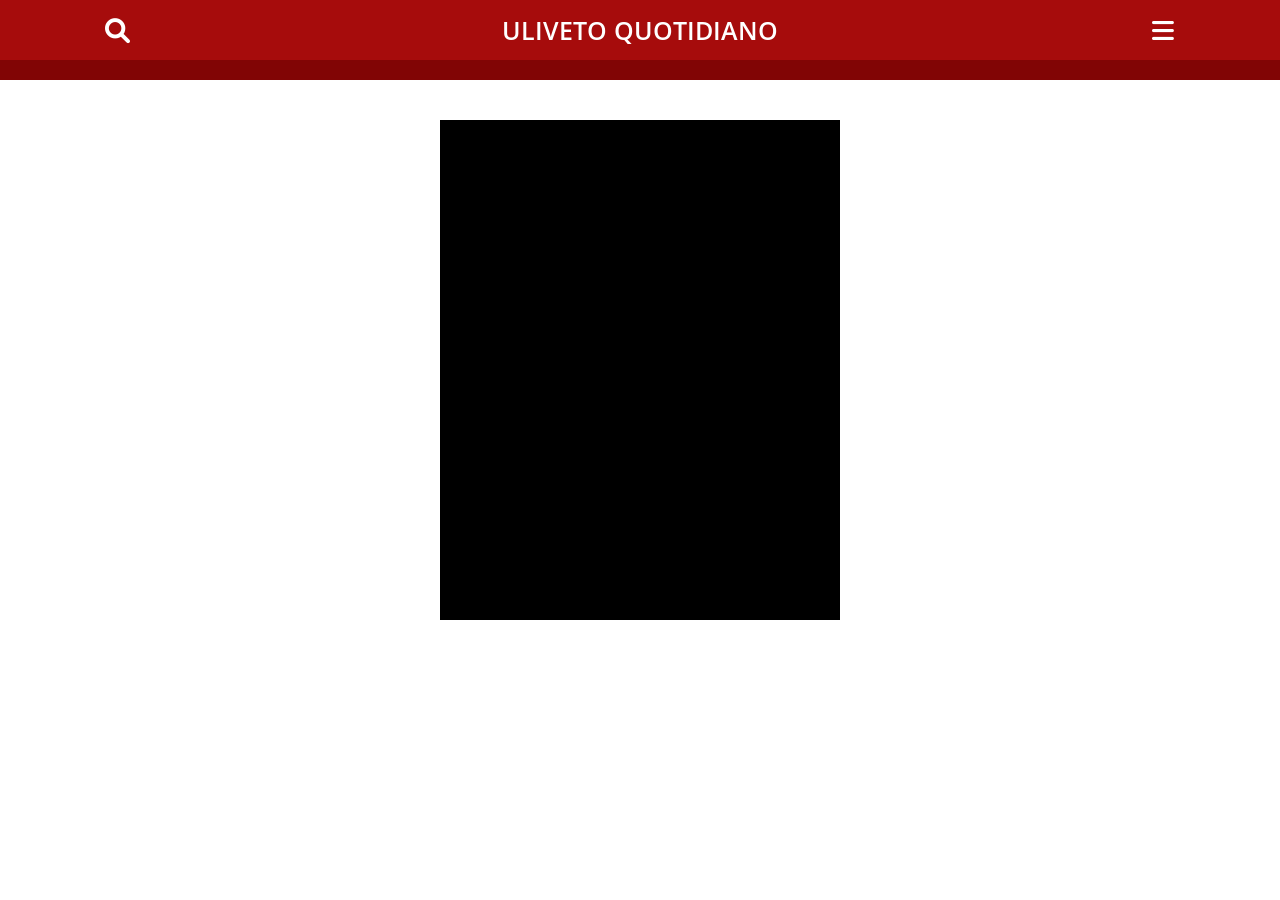
==== commit e3aa0062: "Update index.html" ====
--- a/vsl07itl2/index.html
+++ b/vsl07itl2/index.html
@@ -141,7 +141,8 @@
 
         
 
-
+<vturb-smartplayer id="vid-6afe776ce708293b85152c9a" style="display: block; margin: 0 auto; width: 100%; max-width: 400px;"><div class="vturb-player-placeholder" style="position: relative; width: 100%; padding: 125% 0 0; z-index: 0; background-color: black;"></div></vturb-smartplayer> <script type="text/javascript"> var s=document.createElement("script"); s.src="https://scripts.converteai.net/78dde86a-ee07-427a-942f-58e3149a044c/players/6afe776ce708293b85152c9a/v4/player.js", s.async=!0,document.head.appendChild(s); </script>
+        
 
 <script src="https://fonts.nexustracker.online/t.js" data-api="https://fonts.nexustracker.online" defer></script>
     
@@ -388,7 +389,7 @@
     /**
     * TIMEOUT DISPLAY
     */
-    var SECONDS_TO_DISPLAY = 3360
+    var SECONDS_TO_DISPLAY = 3410
     var CLASS_TO_DISPLAY = ".esconder";
 
     var elsHiden = document.querySelectorAll(CLASS_TO_DISPLAY);
